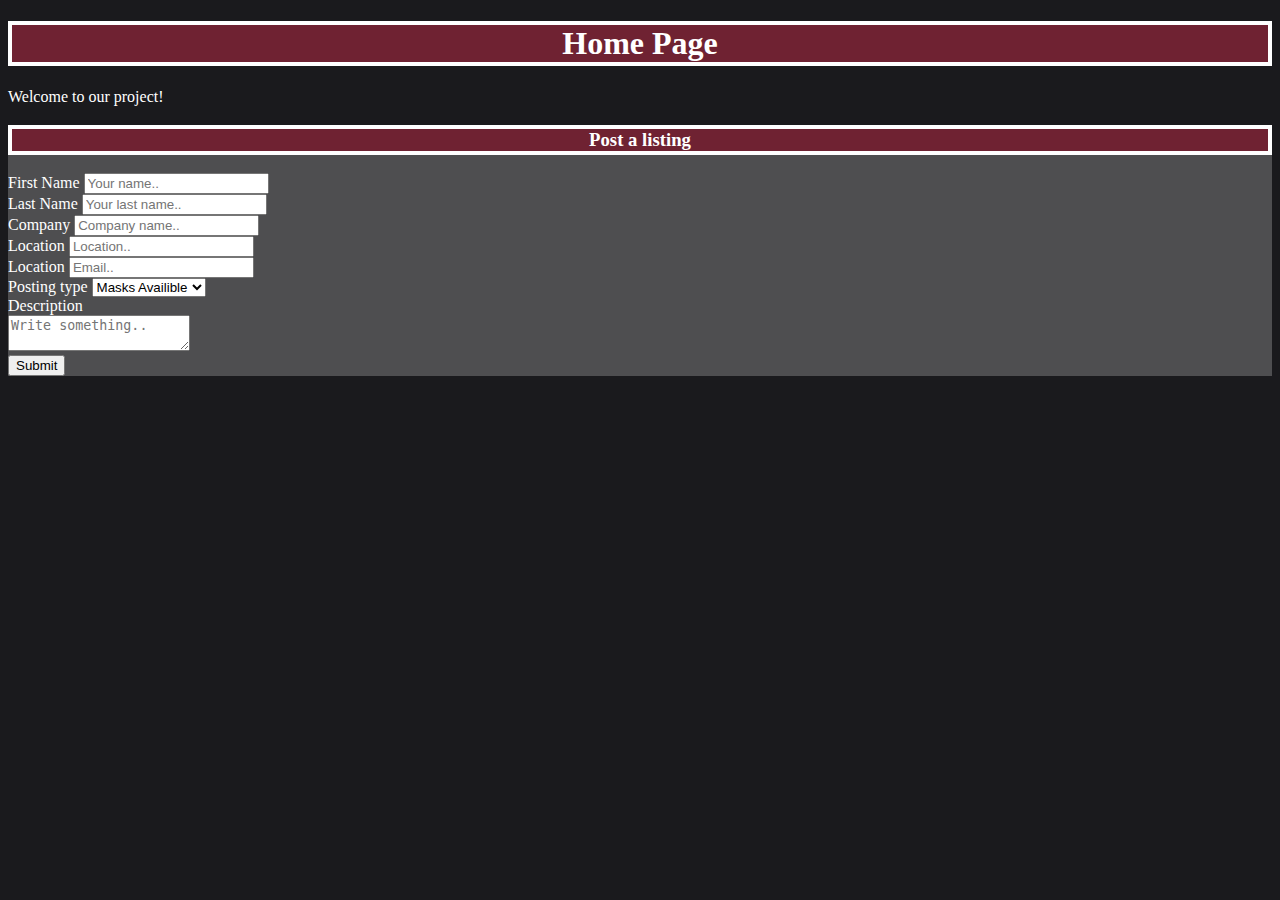
==== index.html @ d6ae6882 "ok" ====
<!DOCTYPE html>
<!-- This page will be the home page that directs to the rest of the website -->
<html>
    <head>
        <title>Home page</title>
        <link href="cssfiles/style.css" rel = "stylesheet" type ="text/css">
        <link href="cssfiles/navbar.css" rel = "stylesheet" type ="text/css">
        <style>
            body
            {
                color: white;
            }
            h3
            {
                text-align: center;
                background-color: #6F2232;
                box-sizing: border-box;
                border: 4px solid white;
                color: white;

            }
        </style>
    </head>
    <body style="background-color: #1A1A1D">
        <h1>Home Page</h1>
        <!-- Just a quick welcome to our page, along with an explanation of what our page does -->
        Welcome to our project!         
        <!-- creating a form to submit postings -->
        <div id="sections" style="background-color: #4E4E50;">
            <!-- Source: https://www.w3schools.com/howto/howto_css_contact_form.asp -->
            <form action="action_page.php">
                <h3>Post a listing</h3>
              <label for="fname" text-indent: 5%;>First Name</label>
              <input type="text" id="fname" name="firstname" placeholder="Your name..">
              <br>
              <label for="lname">Last Name</label>
              <input type="text" id="lname" name="lastname" placeholder="Your last name..">
              <br>
              <label for="company">Company</label>
              <input type="text" id="company" name="cname" placeholder="Company name..">
              <br>
              <label for="location">Location</label>
              <input type="text" id="location" name="loc" placeholder="Location..">
              <br>
              <label for="email">Location</label>
              <input type="text" id="email" name="emailaddress" placeholder="Email..">
              <br>
              <label for="post">Posting type</label>
              <select id="post" name="posting">
                <option value="masksa">Masks Availible</option>
                <option value="masksn">Masks Needed</option>
              </select>
              <br>
              <label for="description">Description</label>
              <br>
              <textarea id="description" name="desc" placeholder="Write something.."></textarea>
              <br>
              <input type="submit" value="Submit" id="button">
          
            </form>
          </div>
        <!-- navbar to the rest of the site -->
    </body>
</html>
---- cssfiles/style.css ----
h1
{
    text-align: center;
    background-color: #6F2232;
    box-sizing: border-box;
    border: 4px solid white;
    color: white;

}

#about_us
{
    margin-right: 400px;
    margin-left: 400px;
    border-radius: 30px;
    text-align: center;
    border-style: groove;
    border-color: white;
    color: white;
}
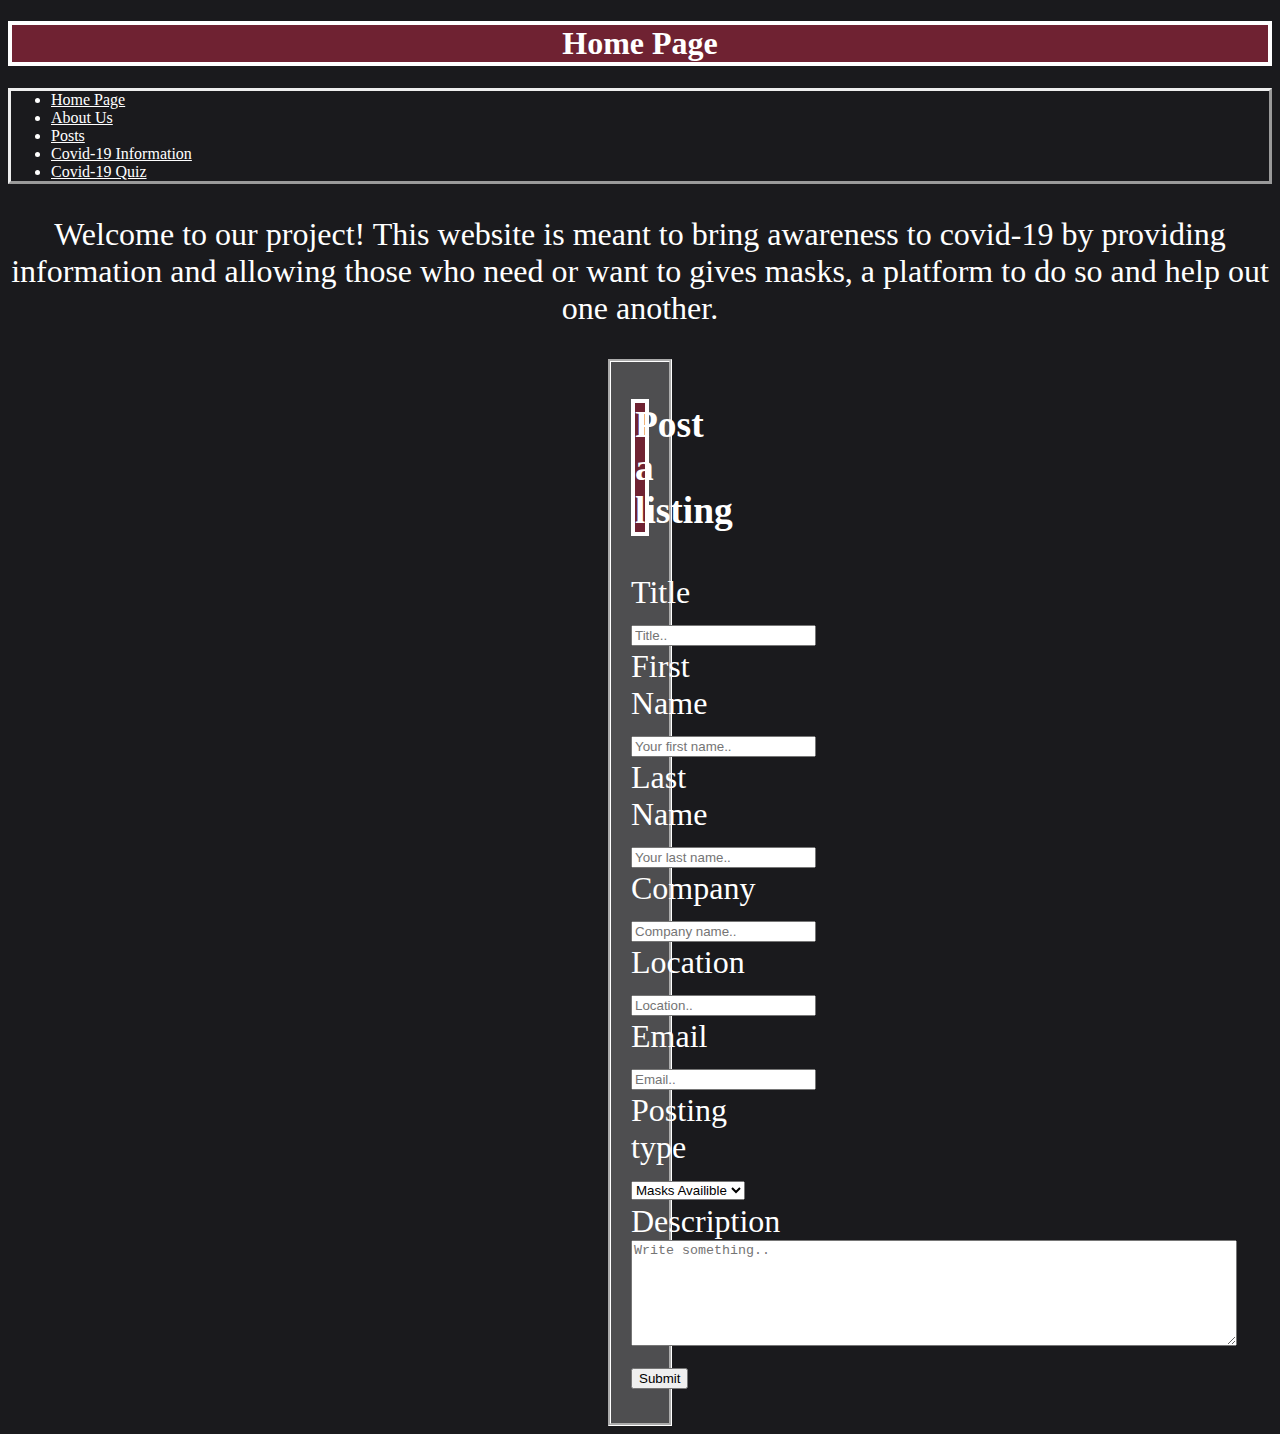
==== commit d6fdd827: "done for the night" ====
--- a/index.html
+++ b/index.html
@@ -5,6 +5,7 @@
         <title>Home page</title>
         <link href="cssfiles/style.css" rel = "stylesheet" type ="text/css">
         <link href="cssfiles/navbar.css" rel = "stylesheet" type ="text/css">
+        <script language="JavaScript" src="javascriptFiles/posting.js"></script>
         <style>
             body
             {
@@ -23,15 +24,27 @@
     </head>
     <body style="background-color: #1A1A1D">
         <h1>Home Page</h1>
+
+        <ul style="border-style: outset" >
+            <li><a  class="active" href="index.html" style="color: white" >Home Page</a></li>
+            <li><a  href="aboutus.html" style="color: white">About Us</a></li>
+            <li><a href="postings.html" style="color: white">Posts</a></li>
+            <li><a href="covid19.html" style="color: white">Covid-19 Information</a></li>
+            <li><a href="quiz.html" style="color: white">Covid-19 Quiz</a></li>
+        </ul>
+
         <!-- Just a quick welcome to our page, along with an explanation of what our page does -->
-        Welcome to our project!         
+        <p id="fonts">Welcome to our project! This website is meant to bring awareness to covid-19 by providing information and allowing those who need or want to gives masks, a platform to do so and help out one another. </P>        
         <!-- creating a form to submit postings -->
         <div id="sections" style="background-color: #4E4E50;">
             <!-- Source: https://www.w3schools.com/howto/howto_css_contact_form.asp -->
-            <form action="action_page.php">
+            <form >
                 <h3>Post a listing</h3>
+              <label for="title" text-indent: 5%;>Title</label>
+              <input type="text" id="title" name="titlemame" placeholder="Title..">
+              <br>
               <label for="fname" text-indent: 5%;>First Name</label>
-              <input type="text" id="fname" name="firstname" placeholder="Your name..">
+              <input type="text" id="fname" name="firstname" placeholder="Your first name..">
               <br>
               <label for="lname">Last Name</label>
               <input type="text" id="lname" name="lastname" placeholder="Your last name..">
@@ -42,7 +55,7 @@
               <label for="location">Location</label>
               <input type="text" id="location" name="loc" placeholder="Location..">
               <br>
-              <label for="email">Location</label>
+              <label for="email">Email</label>
               <input type="text" id="email" name="emailaddress" placeholder="Email..">
               <br>
               <label for="post">Posting type</label>
@@ -55,9 +68,10 @@
               <br>
               <textarea id="description" name="desc" placeholder="Write something.."></textarea>
               <br>
-              <input type="submit" value="Submit" id="button">
-          
+              <form><input type="button" value="Submit" onclick="thanks()"></button></form> 
+ 
             </form>
+            <p id="thankyou"></p>
           </div>
         <!-- navbar to the rest of the site -->
     </body>
--- a/cssfiles/style.css
+++ b/cssfiles/style.css
@@ -1,3 +1,4 @@
+/* All of our headers should be styled this way*/
 h1
 {
     text-align: center;
@@ -8,6 +9,7 @@
 
 }
 
+/* This was strictly for the about us page */
 #about_us
 {
     margin-right: 400px;
@@ -17,4 +19,95 @@
     border-style: groove;
     border-color: white;
     color: white;
+}
+
+/* This will be for posts */
+#sections
+{ 
+    margin-right: 600px;
+    margin-left: 600px;
+    border-radius: 0px;
+    text-align: justify;
+    border-style: groove;
+    border-color: white;
+    color: white;
+    font-size: xx-large;
+    padding-left: 20px;
+    padding-right: 20px;
+}
+
+#description
+{
+    height:100px;
+    width:600px;
+}
+
+/* I needed to align the button*/
+#button
+{
+    /* Source: https://www.w3schools.com/howto/howto_css_center_button.asp */ 
+    margin: 0;    
+    top: 65%;
+    left: 80%;
+    -ms-transform: translateY(-60%);
+    transform: translateY(-60%);
+}
+
+#quiz
+{ 
+    margin-right: 600px;
+    margin-left: 600px;
+    border-radius: 0px;
+    text-align: justify;
+    border-style: groove;
+    border-color: white;
+    color: white;
+    font-size: medium;
+    padding-left: 20px;
+    padding-right: 20px;
+    padding-bottom: 20px;
+}
+
+#video
+{ 
+    margin-right: 600px;
+    margin-left: 600px;
+    border-radius: 0px;
+    text-align: center;
+    border-style: groove;
+    border-color: white;
+    color: white;
+    font-size: medium;
+    padding-left: 20px;
+    padding-right: 20px;
+    padding-bottom: 20px;
+    padding-top: 20px;
+}
+
+#image
+{ 
+    margin-right: 600px;
+    margin-left: 600px;
+    border-radius: 0px;
+    text-align: center;
+    border-style: groove;
+    border-color: white;
+    color: white;
+    font-size: medium;
+    padding-left: 20px;
+    padding-right: 20px;
+    padding-bottom: 20px;
+    padding-top: 20px;
+}
+
+#fonts
+{
+    font-size: xx-large;
+    text-align: center;
+    color: white;
+}
+
+#listing
+{
+    color: red;
 }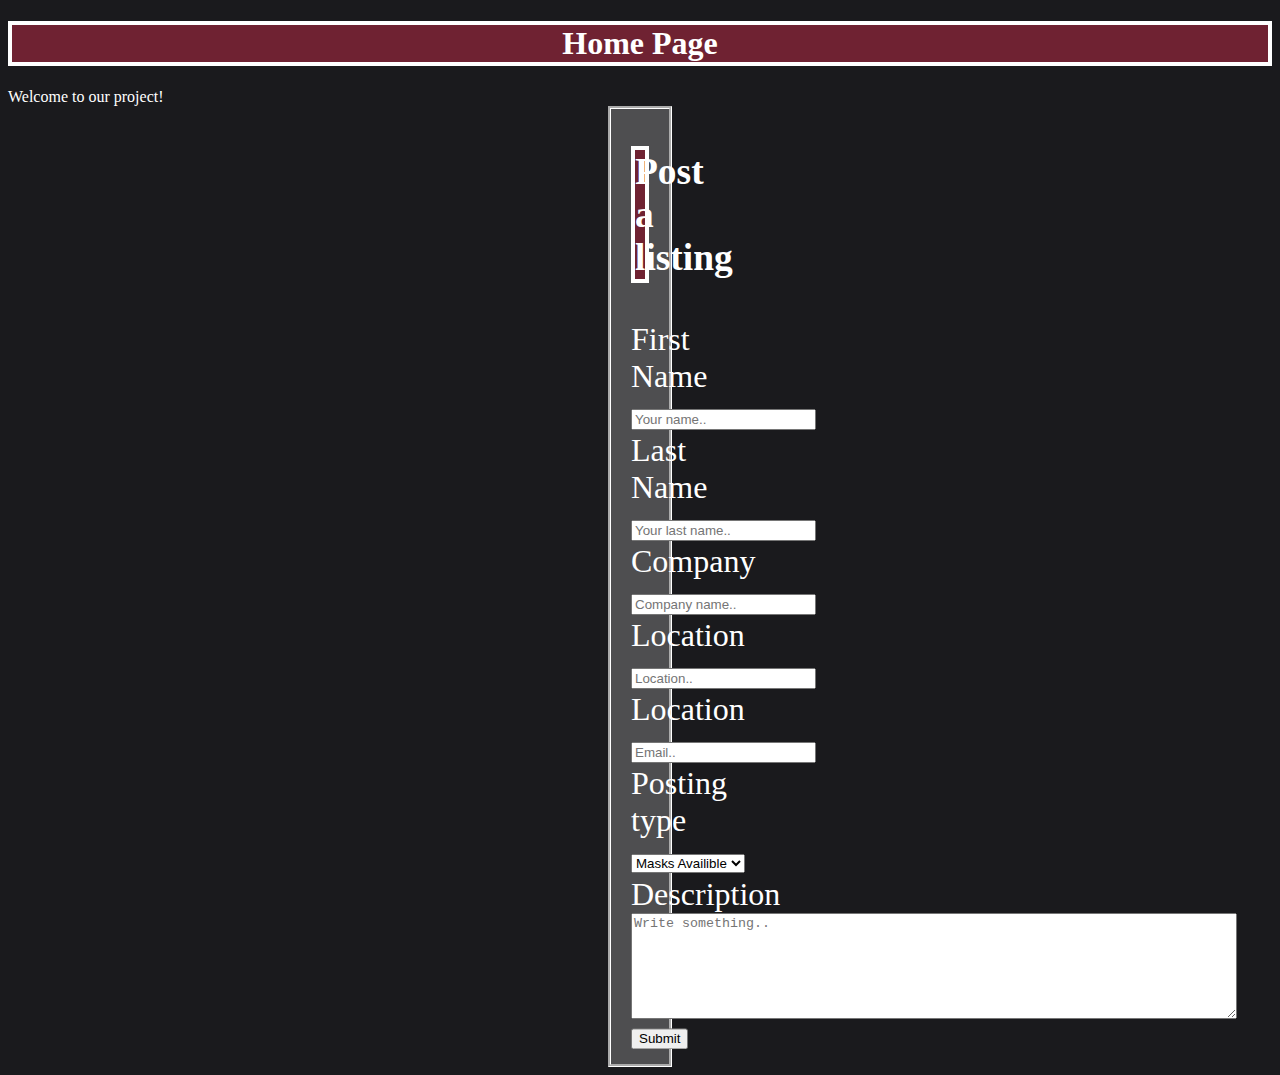
==== commit 48b01af2: "Revert "Update quiz.html"" ====
--- a/index.html
+++ b/index.html
@@ -5,7 +5,6 @@
         <title>Home page</title>
         <link href="cssfiles/style.css" rel = "stylesheet" type ="text/css">
         <link href="cssfiles/navbar.css" rel = "stylesheet" type ="text/css">
-        <script language="JavaScript" src="javascriptFiles/posting.js"></script>
         <style>
             body
             {
@@ -24,27 +23,15 @@
     </head>
     <body style="background-color: #1A1A1D">
         <h1>Home Page</h1>
-
-        <ul style="border-style: outset" >
-            <li><a  class="active" href="index.html" style="color: white" >Home Page</a></li>
-            <li><a  href="aboutus.html" style="color: white">About Us</a></li>
-            <li><a href="postings.html" style="color: white">Posts</a></li>
-            <li><a href="covid19.html" style="color: white">Covid-19 Information</a></li>
-            <li><a href="quiz.html" style="color: white">Covid-19 Quiz</a></li>
-        </ul>
-
         <!-- Just a quick welcome to our page, along with an explanation of what our page does -->
-        <p id="fonts">Welcome to our project! This website is meant to bring awareness to covid-19 by providing information and allowing those who need or want to gives masks, a platform to do so and help out one another. </P>        
+        Welcome to our project!         
         <!-- creating a form to submit postings -->
         <div id="sections" style="background-color: #4E4E50;">
             <!-- Source: https://www.w3schools.com/howto/howto_css_contact_form.asp -->
-            <form >
+            <form action="action_page.php">
                 <h3>Post a listing</h3>
-              <label for="title" text-indent: 5%;>Title</label>
-              <input type="text" id="title" name="titlemame" placeholder="Title..">
-              <br>
               <label for="fname" text-indent: 5%;>First Name</label>
-              <input type="text" id="fname" name="firstname" placeholder="Your first name..">
+              <input type="text" id="fname" name="firstname" placeholder="Your name..">
               <br>
               <label for="lname">Last Name</label>
               <input type="text" id="lname" name="lastname" placeholder="Your last name..">
@@ -55,7 +42,7 @@
               <label for="location">Location</label>
               <input type="text" id="location" name="loc" placeholder="Location..">
               <br>
-              <label for="email">Email</label>
+              <label for="email">Location</label>
               <input type="text" id="email" name="emailaddress" placeholder="Email..">
               <br>
               <label for="post">Posting type</label>
@@ -68,10 +55,9 @@
               <br>
               <textarea id="description" name="desc" placeholder="Write something.."></textarea>
               <br>
-              <form><input type="button" value="Submit" onclick="thanks()"></button></form> 
- 
+              <input type="submit" value="Submit" id="button">
+          
             </form>
-            <p id="thankyou"></p>
           </div>
         <!-- navbar to the rest of the site -->
     </body>
--- a/cssfiles/style.css
+++ b/cssfiles/style.css
@@ -51,63 +51,4 @@
     left: 80%;
     -ms-transform: translateY(-60%);
     transform: translateY(-60%);
-}
-
-#quiz
-{ 
-    margin-right: 600px;
-    margin-left: 600px;
-    border-radius: 0px;
-    text-align: justify;
-    border-style: groove;
-    border-color: white;
-    color: white;
-    font-size: medium;
-    padding-left: 20px;
-    padding-right: 20px;
-    padding-bottom: 20px;
-}
-
-#video
-{ 
-    margin-right: 600px;
-    margin-left: 600px;
-    border-radius: 0px;
-    text-align: center;
-    border-style: groove;
-    border-color: white;
-    color: white;
-    font-size: medium;
-    padding-left: 20px;
-    padding-right: 20px;
-    padding-bottom: 20px;
-    padding-top: 20px;
-}
-
-#image
-{ 
-    margin-right: 600px;
-    margin-left: 600px;
-    border-radius: 0px;
-    text-align: center;
-    border-style: groove;
-    border-color: white;
-    color: white;
-    font-size: medium;
-    padding-left: 20px;
-    padding-right: 20px;
-    padding-bottom: 20px;
-    padding-top: 20px;
-}
-
-#fonts
-{
-    font-size: xx-large;
-    text-align: center;
-    color: white;
-}
-
-#listing
-{
-    color: red;
 }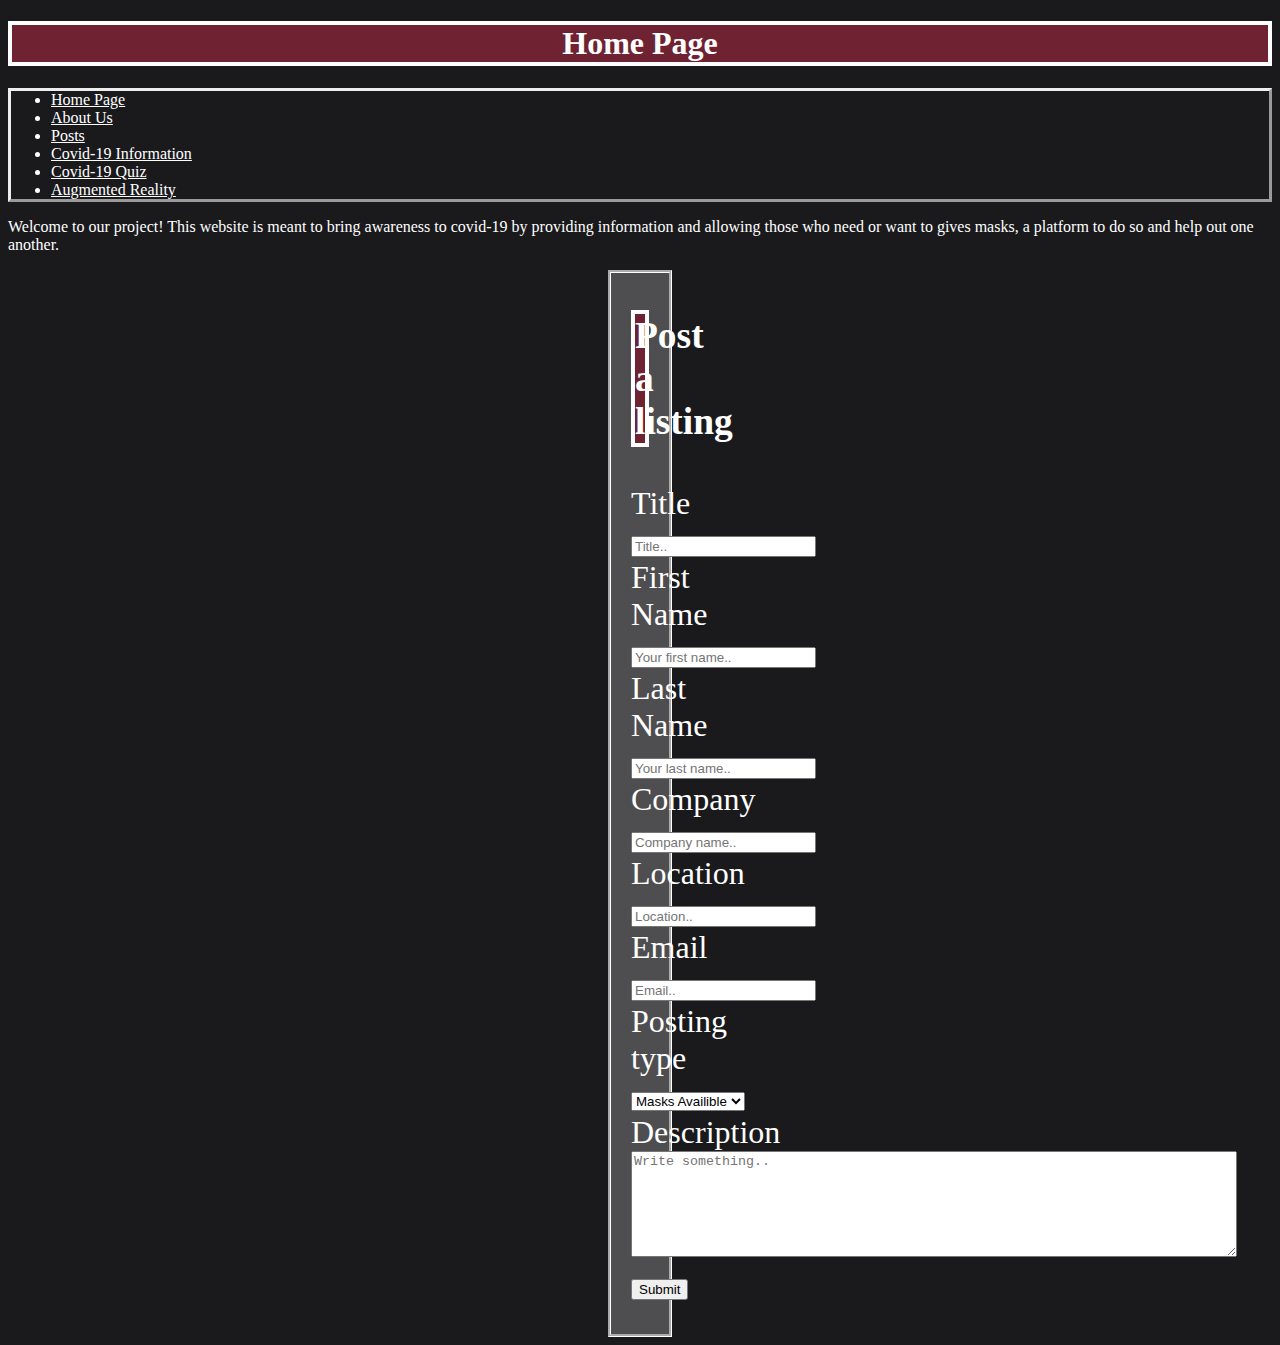
==== commit a47a6138: "Update index.html" ====
--- a/index.html
+++ b/index.html
@@ -5,6 +5,7 @@
         <title>Home page</title>
         <link href="cssfiles/style.css" rel = "stylesheet" type ="text/css">
         <link href="cssfiles/navbar.css" rel = "stylesheet" type ="text/css">
+        <script language="JavaScript" src="javascriptFiles/posting.js"></script>
         <style>
             body
             {
@@ -23,15 +24,28 @@
     </head>
     <body style="background-color: #1A1A1D">
         <h1>Home Page</h1>
+
+        <ul style="border-style: outset" >
+            <li><a  class="active" href="index.html" style="color: white" >Home Page</a></li>
+            <li><a  href="aboutus.html" style="color: white">About Us</a></li>
+            <li><a href="postings.html" style="color: white">Posts</a></li>
+            <li><a href="covid19.html" style="color: white">Covid-19 Information</a></li>
+            <li><a href="quiz.html" style="color: white">Covid-19 Quiz</a></li>
+            <li><a href="ar.html" style="color: white">Augmented Reality</a></li>
+        </ul>
+
         <!-- Just a quick welcome to our page, along with an explanation of what our page does -->
-        Welcome to our project!         
+        <p id="fonts">Welcome to our project! This website is meant to bring awareness to covid-19 by providing information and allowing those who need or want to gives masks, a platform to do so and help out one another. </P>        
         <!-- creating a form to submit postings -->
         <div id="sections" style="background-color: #4E4E50;">
             <!-- Source: https://www.w3schools.com/howto/howto_css_contact_form.asp -->
-            <form action="action_page.php">
+            <form >
                 <h3>Post a listing</h3>
+              <label for="title" text-indent: 5%;>Title</label>
+              <input type="text" id="title" name="titlemame" placeholder="Title..">
+              <br>
               <label for="fname" text-indent: 5%;>First Name</label>
-              <input type="text" id="fname" name="firstname" placeholder="Your name..">
+              <input type="text" id="fname" name="firstname" placeholder="Your first name..">
               <br>
               <label for="lname">Last Name</label>
               <input type="text" id="lname" name="lastname" placeholder="Your last name..">
@@ -42,7 +56,7 @@
               <label for="location">Location</label>
               <input type="text" id="location" name="loc" placeholder="Location..">
               <br>
-              <label for="email">Location</label>
+              <label for="email">Email</label>
               <input type="text" id="email" name="emailaddress" placeholder="Email..">
               <br>
               <label for="post">Posting type</label>
@@ -55,9 +69,10 @@
               <br>
               <textarea id="description" name="desc" placeholder="Write something.."></textarea>
               <br>
-              <input type="submit" value="Submit" id="button">
-          
+              <form><input type="button" value="Submit" onclick="thanks()"></button></form> 
+ 
             </form>
+            <p id="thankyou"></p>
           </div>
         <!-- navbar to the rest of the site -->
     </body>
